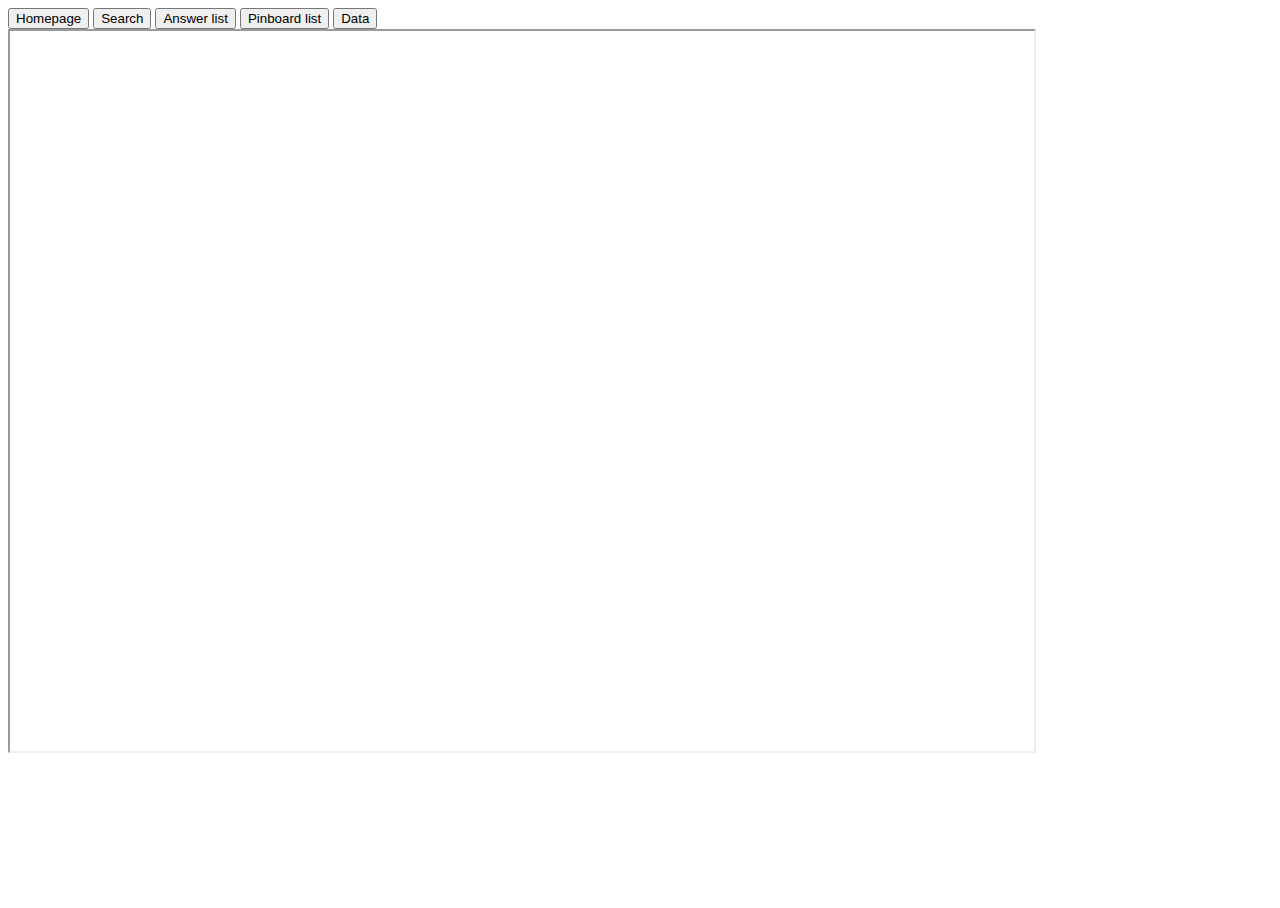
==== index2.html @ 17605f9f "first commit" ====
<!DOCTYPE html>
<html lang="en" style="height: 100%; width: 100%">
  <head>
    <meta http-equiv="X-UA-Compatible" content="IE=edge" />
    <meta name="viewport" content="width=device-width" />
    <meta charset="utf-8" />
    <title>ThoughtSpot Embed App</title>
    <script type="text/javascript" src="api/api.min.js"></script>
    <script type="text/javascript">
      function updateIframeUrl(id) {
        var iframeUrl = "/?embedApp=true#/";
        if (id === "homepage") {
          iframeUrl = "/?embedApp=true#/";
        } else if (id === "search") {
          iframeUrl = "/?embedApp=true#/answer";
        } else if (id === "answerList") {
          iframeUrl = "/?embedApp=true#/answers";
        } else if (id === "pinboardList") {
          iframeUrl = "/?embedApp=true#/pinboards";
        } else if (id === "data") {
          iframeUrl = "/?embedApp=true#/data/tables";
        }
        document.getElementById("ts-embed").setAttribute("src", iframeUrl);
      }

      function onCallback(event) {
        console.log(event.data);
      }
      window.thoughtspot.subscribeToAlerts("http://localhost:8000", onCallback);
    </script>
  </head>
  <body style="height: 100%; width: 100%">
    <button onclick="updateIframeUrl('homepage')">Homepage</button>
    <button onclick="updateIframeUrl('search')">Search</button>
    <button onclick="updateIframeUrl('answerList')">Answer list</button>
    <button onclick="updateIframeUrl('pinboardList')">Pinboard list</button>
    <button onclick="updateIframeUrl('data')">Data</button>
    <iframe
      id="ts-embed"
      src="/?embedApp=true#/"
      height="80%"
      width="80%"
    ></iframe>
  </body>
</html>
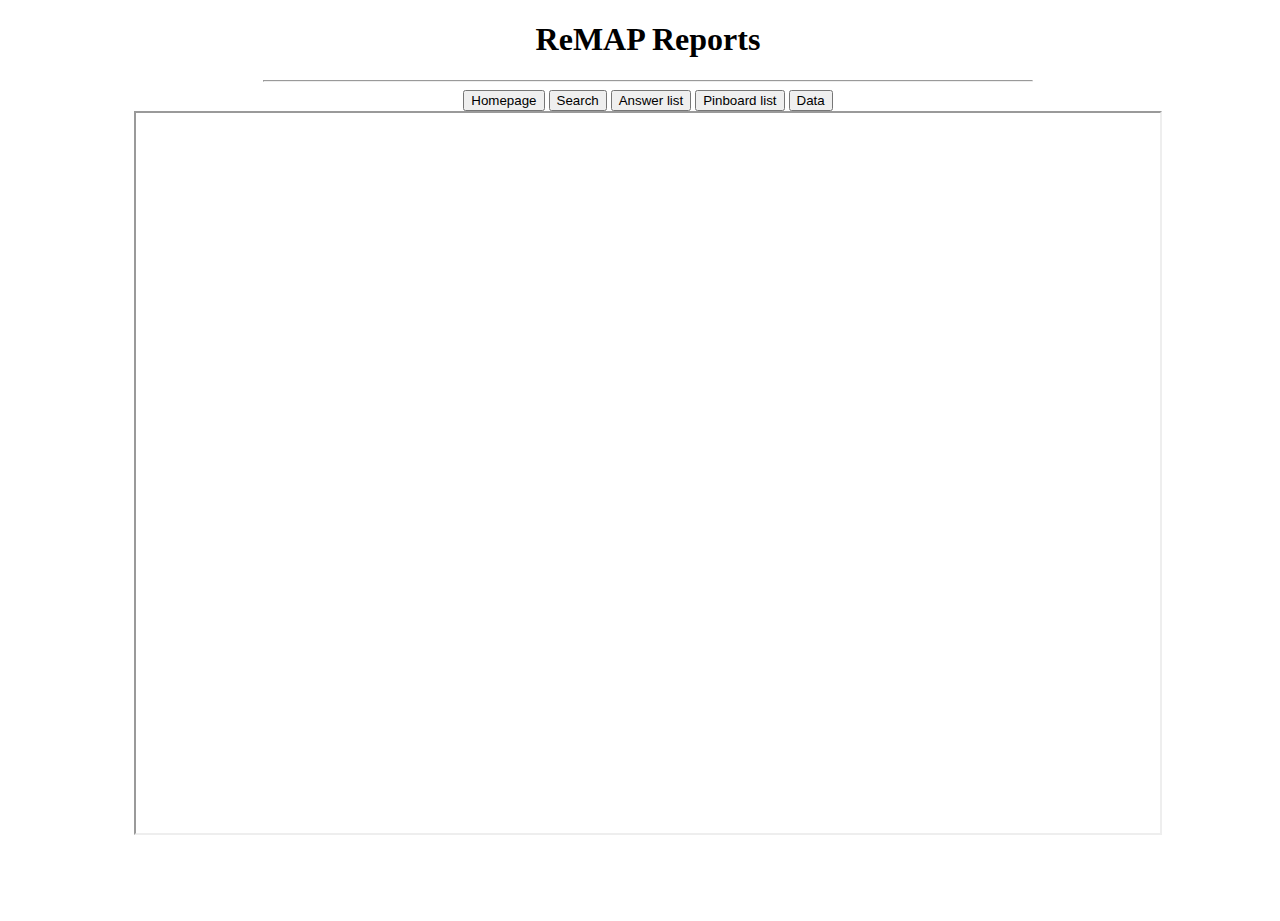
==== commit 7d663d61: "search" ====
--- a/index2.html
+++ b/index2.html
@@ -1,45 +1,53 @@
 <!DOCTYPE html>
 <html lang="en" style="height: 100%; width: 100%">
-  <head>
+
+<head>
     <meta http-equiv="X-UA-Compatible" content="IE=edge" />
     <meta name="viewport" content="width=device-width" />
     <meta charset="utf-8" />
     <title>ThoughtSpot Embed App</title>
     <script type="text/javascript" src="api/api.min.js"></script>
     <script type="text/javascript">
-      function updateIframeUrl(id) {
-        var iframeUrl = "/?embedApp=true#/";
-        if (id === "homepage") {
-          iframeUrl = "/?embedApp=true#/";
-        } else if (id === "search") {
-          iframeUrl = "/?embedApp=true#/answer";
-        } else if (id === "answerList") {
-          iframeUrl = "/?embedApp=true#/answers";
-        } else if (id === "pinboardList") {
-          iframeUrl = "/?embedApp=true#/pinboards";
-        } else if (id === "data") {
-          iframeUrl = "/?embedApp=true#/data/tables";
+        function updateIframeUrl(id) {
+            var iframeUrl =
+                "http://remap.search.nathanresearch.com/?embedApp=true#/";
+            if (id === "homepage") {
+                iframeUrl = "http://remap.search.nathanresearch.com/?embedApp=true#/";
+            } else if (id === "search") {
+                iframeUrl =
+                    "http://remap.search.nathanresearch.com/?embedApp=true#/answer";
+            } else if (id === "answerList") {
+                iframeUrl =
+                    "http://remap.search.nathanresearch.com/?embedApp=true#/answers";
+            } else if (id === "pinboardList") {
+                iframeUrl =
+                    "http://remap.search.nathanresearch.com/?embedApp=true#/pinboards";
+            } else if (id === "data") {
+                iframeUrl =
+                    "http://remap.search.nathanresearch.com/?embedApp=true#/data/tables";
+            }
+            document.getElementById("ts-embed").setAttribute("src", iframeUrl);
         }
-        document.getElementById("ts-embed").setAttribute("src", iframeUrl);
-      }
 
-      function onCallback(event) {
-        console.log(event.data);
-      }
-      window.thoughtspot.subscribeToAlerts("http://localhost:8000", onCallback);
+        function onCallback(event) {
+            console.log(event.data);
+        }
+        window.thoughtspot.subscribeToAlerts(
+            "http://remap.search.nathanresearch.com",
+            onCallback
+        );
     </script>
-  </head>
-  <body style="height: 100%; width: 100%">
+</head>
+
+<body style="text-align:center;height: 100%; width: 100%">
+    <h1>ReMAP Reports</h1>
+    <hr width="60%" />
     <button onclick="updateIframeUrl('homepage')">Homepage</button>
     <button onclick="updateIframeUrl('search')">Search</button>
     <button onclick="updateIframeUrl('answerList')">Answer list</button>
     <button onclick="updateIframeUrl('pinboardList')">Pinboard list</button>
     <button onclick="updateIframeUrl('data')">Data</button>
-    <iframe
-      id="ts-embed"
-      src="/?embedApp=true#/"
-      height="80%"
-      width="80%"
-    ></iframe>
-  </body>
-</html>
+    <iframe id="ts-embed" src="http://remap.search.nathanresearch.com/?embedApp=true#/" height="80%" width="80%"></iframe>
+</body>
+
+</html>